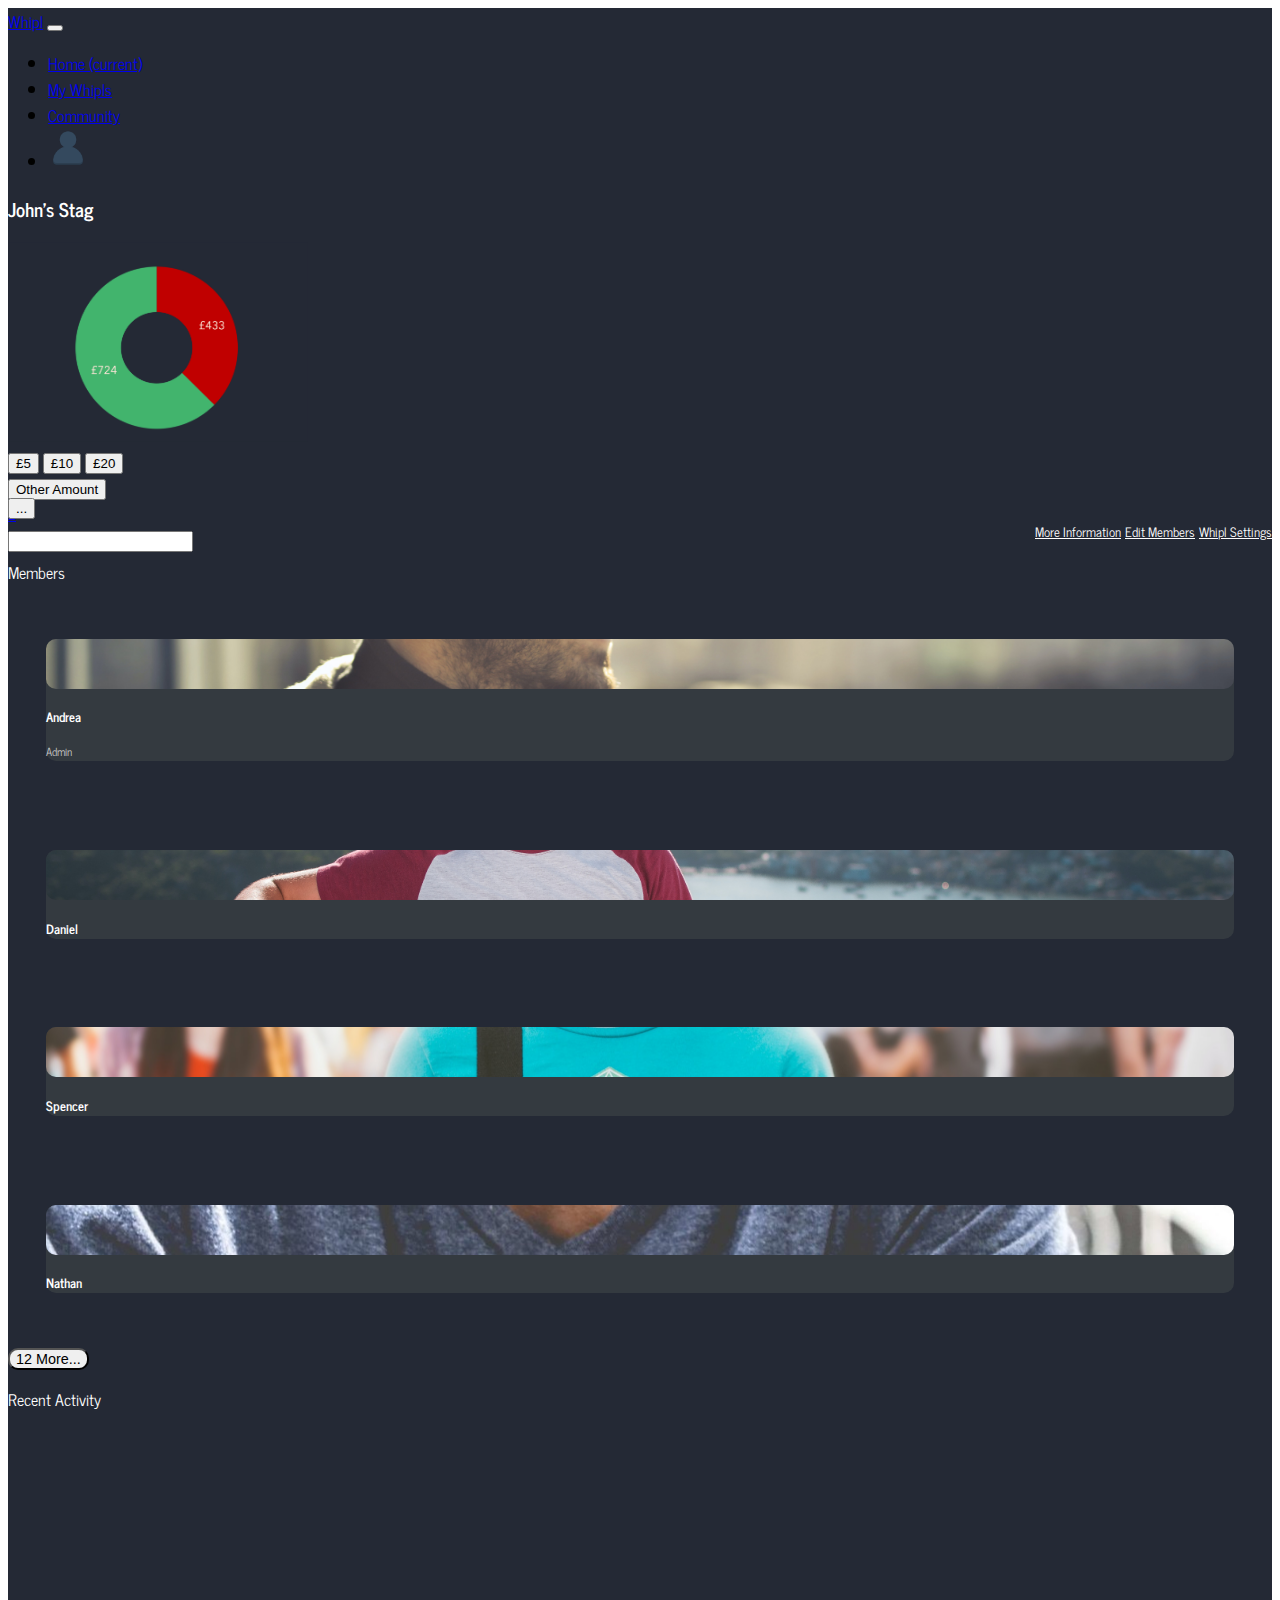
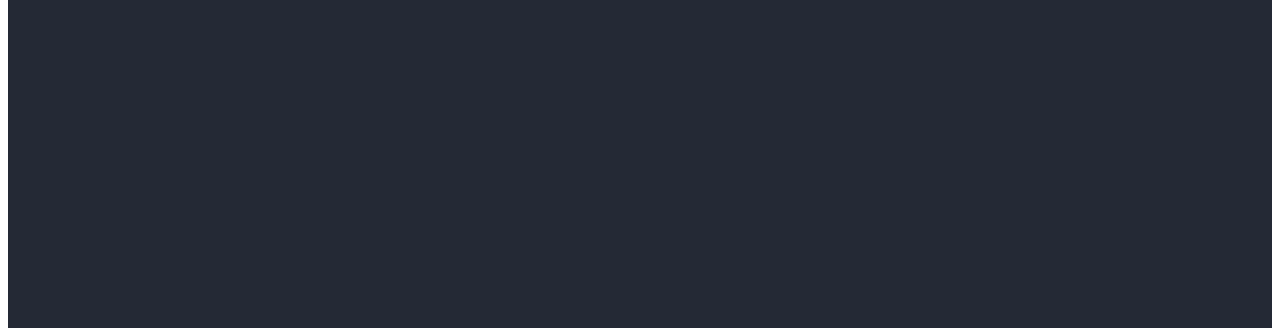
==== index.html @ 73d391ee "index file" ====
<!doctype html>
<html lang="en">
  <head>
    <!-- Required meta tags -->
    <meta charset="utf-8">
    <meta name="viewport" content="width=device-width, initial-scale=1, shrink-to-fit=no">

    <!-- Bootstrap CSS -->
    <link rel="stylesheet" href="https://stackpath.bootstrapcdn.com/bootstrap/4.1.3/css/bootstrap.min.css" integrity="sha384-MCw98/SFnGE8fJT3GXwEOngsV7Zt27NXFoaoApmYm81iuXoPkFOJwJ8ERdknLPMO" crossorigin="anonymous">

    <link rel="stylesheet" type="text/css" href="customStyles.css">

    <title>Whipl</title>
  </head>
  <body>
    <div class="container-fluid mainBackground">
        <nav class="navbar navbar-expand-lg navbar-dark mb-5" style="background-color: #242935;">
            <a class="navbar-brand mr-auto ml-auto" href="#">Whipl</a>
            <button class="navbar-toggler bor" type="button" data-toggle="collapse" data-target="#navbarNav" aria-controls="navbarNav" aria-expanded="false" aria-label="Toggle navigation">
              <span class="navbar-toggler-icon"></span>
            </button>
            <div class="collapse navbar-collapse" id="navbarNav">
              <ul class="navbar-nav">
                <li class="nav-item active">
                  <a class="nav-link" href="#">Home <span class="sr-only">(current)</span></a>
                </li>
                <li class="nav-item">
                  <a class="nav-link" href="#">My Whipls</a>
                </li>
                <li class="nav-item">
                  <a class="nav-link" href="#">Community</a>
                </li>
                <li class="nav-item">
                    <a class="nav-link" href="#"><img src="iconfinder_user-alt_285645.png" height="40" /> </a>
                  </li>
              </ul>
            </div>
          </nav>
          <div class="row scaffold m-auto">
            <div class="col-10 scaffold mainDisplay">
              <div class="row justify-content-center m-auto scaffold">
                <h3 class="text-center">John's Stag</h3>
              </div>
              <div class="row justify-content-center m-auto scaffold">
                <img class="scaffold" src="Picture 1.png" height="200px" />
              </div>
              <div class="row justify-content-center m-auto scaffold">
                <div class="btn-group" role="group" aria-label="Button group with nested dropdown">
                  <button type="button" class="btn btn-dark">£5</button>
                  <button type="button" class="btn btn-dark">£10</button>
                  <button type="button" class="btn btn-dark">£20</button>
                
                  <div class="btn-group" role="group">
                    <button id="btnGroupDrop1" type="button" class="btn btn-dark dropdown-toggle" data-toggle="dropdown" aria-haspopup="true" aria-expanded="false">
                      Other Amount
                    </button>
                    <div class="dropdown-menu" aria-labelledby="btnGroupDrop1">
                      <a class="dropdown-item" href="#">
                        <div class="input-group mb-3">
                          <div class="input-group-prepend">
                            <span class="input-group-text">£</span>
                          </div>
                          <input type="text" class="form-control" aria-label="Amount (to the nearest dollar)">
                          
                        </div>
                      </a>
                    </div>
                  </div>
                </div>
              </div>
            </div>
            <div class="col-2 scaffold">
              <div class="dropdown">
                <button class="btn btn-dark whipMoreInfoButton" type="button" id="dropdownMenuButton" data-toggle="dropdown" aria-haspopup="true" aria-expanded="false">
                  ...
                </button>
                <div class="dropdown-menu dropdown-menu-right whipMoreInfo" aria-labelledby="dropdownMenuButton">
                  <a class="dropdown-item whipMoreInfo" href="#">More Information</a>
                  <a class="dropdown-item whipMoreInfo" href="#">Edit Members</a>
                  <a class="dropdown-item whipMoreInfo" href="#">Whipl Settings</a>
                </div>
              </div>
            </div>
          </div>
          <div class="row scaffold justify-content-center border-top">
            <p>Members</p>
          </div>
          <div class="row scaffold">
            <div class="col-3 memberCard scaffold">
            <div class="card text-center cardBackground">
              <img class="card-img-top memberCardPhoto" src="pexels-andrea-piacquadio-837306.jpg" alt="Card image cap">
              <div class="card-body memberInfo">
                <p class="card-title mb-0"><strong>Andrea</strong></p>
                <p class="card-text"><small>Admin</small></p>
              </div>
            </div>
            </div>
            <div class="col-3 memberCard scaffold">
              <div class="card text-center cardBackground">
                <img class="card-img-top memberCardPhoto" src="pexels-daniel-xavier-1121796.jpg" alt="Card image cap">
                <div class="card-body memberInfo">
                  <p class="card-title"><strong>Daniel</strong></p>
                </div>
              </div>
              </div>
              <div class="col-3 memberCard scaffold">
                <div class="card text-center cardBackground">
                  <img class="card-img-top memberCardPhoto" src="pexels-spencer-selover-567459.jpg" alt="Card image cap">
                  <div class="card-body memberInfo">
                    <p class="card-title"><strong>Spencer</strong></p>
                  </div>
                </div>
                </div>
                <div class="col-3 memberCard scaffold">
                  <div class="card text-center cardBackground">
                    <img class="card-img-top memberCardPhoto" src="pexels-nappy-936119.jpg" alt="Card image cap">
                    <div class="card-body memberInfo">
                      <p class="card-title"><strong>Nathan</strong></p>
                    </div>
                  </div>
                  </div>
          </div>
          <div class="row scaffold justify-content-center">
            <button type="button" class="btn btn-dark seeMoreMembers">12 More...</button>
          </div>
          <div class="row scaffold justify-content-center border-top my-3">
            <p>Recent Activity</p>
          </div>
          <div class="row scaffold activityArea">

          </div>
          
         

   <!-- <div class="row m-auto justify-content-center scaffold">
      <h3 class="text-center">John's Stag</h3>
    </div>
    <div class="row m-auto justify-content-center scaffold">
      <div class="mainDisplay"></div>
    </div> -->
    </div>

    <!-- Optional JavaScript -->
    <!-- jQuery first, then Popper.js, then Bootstrap JS -->
    <script src="https://code.jquery.com/jquery-3.3.1.slim.min.js" integrity="sha384-q8i/X+965DzO0rT7abK41JStQIAqVgRVzpbzo5smXKp4YfRvH+8abtTE1Pi6jizo" crossorigin="anonymous"></script>
    <script src="https://cdnjs.cloudflare.com/ajax/libs/popper.js/1.14.3/umd/popper.min.js" integrity="sha384-ZMP7rVo3mIykV+2+9J3UJ46jBk0WLaUAdn689aCwoqbBJiSnjAK/l8WvCWPIPm49" crossorigin="anonymous"></script>
    <script src="https://stackpath.bootstrapcdn.com/bootstrap/4.1.3/js/bootstrap.min.js" integrity="sha384-ChfqqxuZUCnJSK3+MXmPNIyE6ZbWh2IMqE241rYiqJxyMiZ6OW/JmZQ5stwEULTy" crossorigin="anonymous"></script>
  </body>
</html>
---- customStyles.css ----
@import url('https://fonts.googleapis.com/css2?family=News+Cycle&display=swap');

body {
    font-family:'News Cycle', sans-serif;
}

.mainDisplay {
    height: 300px;
}

.scaffold {
   /*border: solid pink; */
    color: white;
}

.mainBackground {
    background-color: rgb(36, 41, 53);
}

.memberInfo {
    padding: 0px 0px;
    margin: 0px 0px;
}


.memberCard {
    padding: 3% 3%;
    margin: 0px 0px;
    font-size: 0.8em
}

.memberCard small {
    color: rgb(201, 201, 201)
}

.cardBackground {
   /* background-color: rgb(17, 141, 125) ; */
   background-color: #343a40;
    border-radius: 10px;
    height: 100%
}

.whipMoreInfo {
    padding: 0px 0px;
    margin: 0px 0px;
    font-size: 0.9em;
    text-align: end;
    background: transparent;
    border: none;
    color: white
}

.whipMoreInfoButton {
    text-align: center;
}

.memberCardPhoto {
    height: 50px;
    width: 100%;
    object-fit: cover;
    border-radius: 10px;
}

.seeMoreMembers {
    border-radius: 10px;
    font-size: 0.9em;
}

.activityArea {
    height: 500px;
}
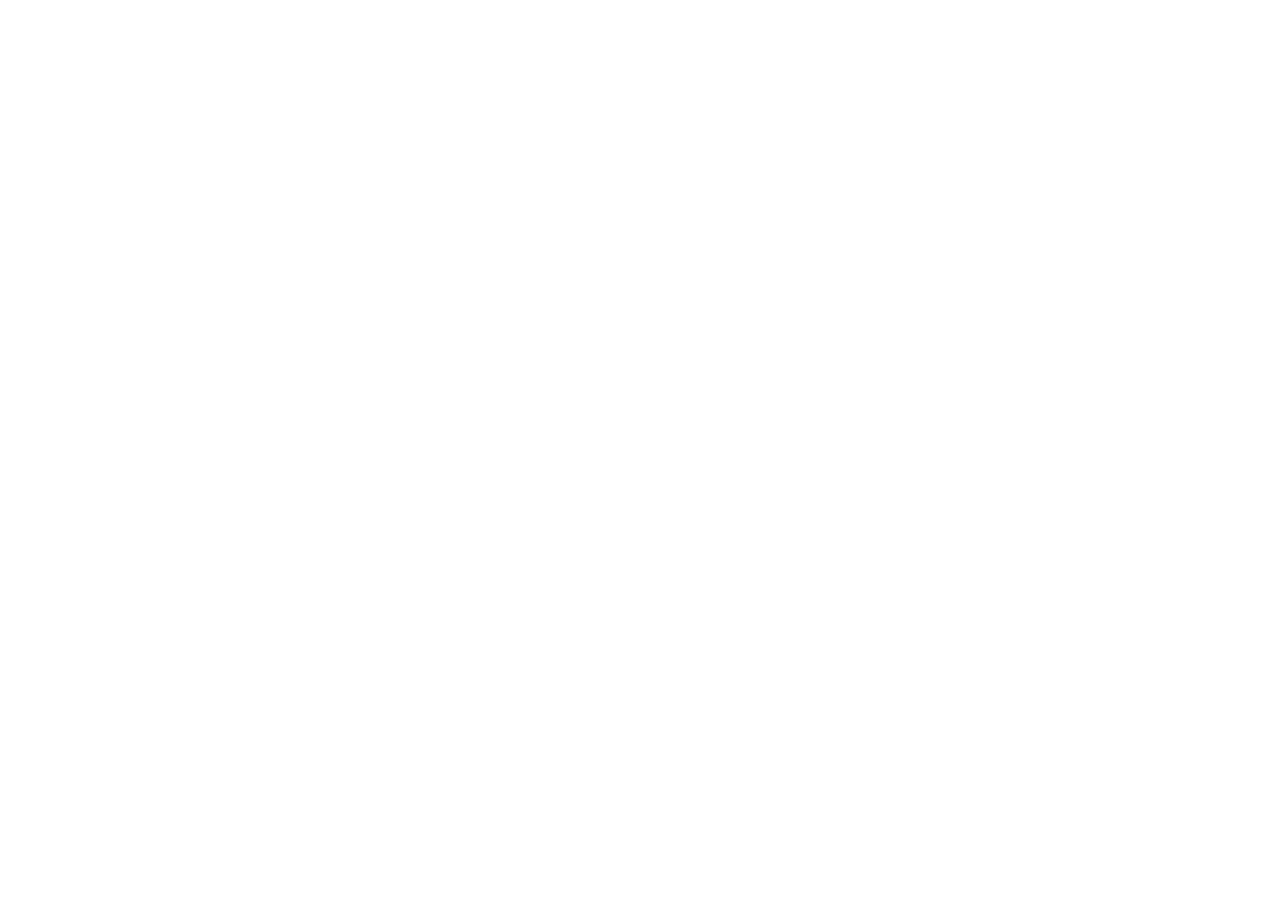
==== commit 7f70168e: "back button" ====
--- a/index.html
+++ b/index.html
@@ -36,6 +36,11 @@
               </ul>
             </div>
           </nav>
+
+          <div class="row scaffold justify-content-start mb-3 mx-3">
+            <button type="button" class="btn btn-dark">⇦</button>
+          </div>
+
           <div class="row scaffold m-auto">
             <div class="col-10 scaffold mainDisplay">
               <div class="row justify-content-center m-auto scaffold">
--- a/customStyles.css
+++ b/customStyles.css
@@ -70,3 +70,10 @@
     height: 500px;
 }
 
+@media only screen and (min-width: 768px) {
+    /* For desktop: */
+    body {
+        display: none
+    }
+  }
+
